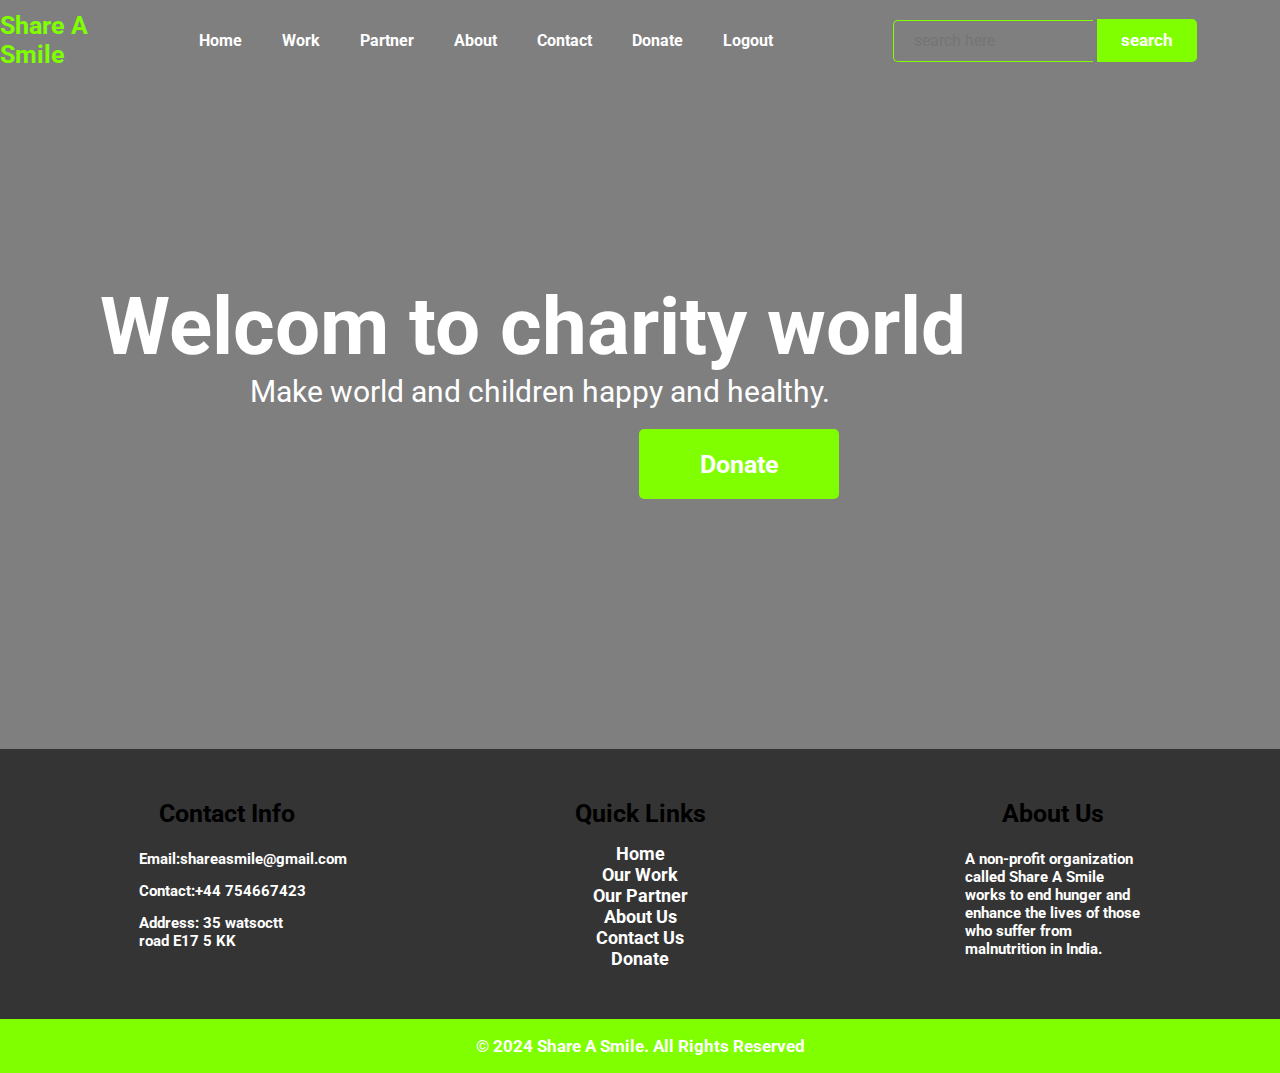
==== index.html @ f666f13c "first commit" ====
<!DOCTYPE html>
<html>

<head>
	<meta charset="utf-8">
	<meta name="viewport" content="width=device-width, initial-scale=1.0">
	<title>Share a Smile</title>
	<link rel="stylesheet" href="./assets/css/style.css">
</head>
<style>
	@import url('https://fonts.googleapis.com/css2?family=Roboto:ital,wght@0,100;0,300;0,400;0,500;0,700;0,900;1,100;1,300;1,400;1,500;1,700;1,900&display=swap');
	footer{
		background: #343434;
		margin-top: 250px;
		padding-top: 50px;
        clear: both;
	}
	.row{
		width: 1240px;
		margin: auto;
		display: flex;
		justify-content: center;
	}
	.fotcol{
		width: 33.3%;
	}
	h3{
		font-size: 25px;
		font-weight: bold;
		margin-bottom: 15px;
		text-align: center;
	}
	.fotcol p{
		width: 190px;
		color: #fff;
		margin: auto;
		padding: 7px;
		font-size: 15px;
		font-weight: bold;
	}
	.fotcol ul{
		text-align: center;
	}
	.list{
		padding: 0;
	}
	.list li{
		width: auto;
		text-align: center;
		position: relative;
		font-size: 18px;
	}
	.copright{
		background-color:#7fff00;
		text-align: center;
		padding: 10px 0;
		margin-top: 50px;
	}
	.copright p{
		
		color: #fff;
		font-size: 17px;
		margin: 0px;
		padding: 7px;
		font-weight: bold;
	}
</style>
<body>
	<div class="main">
		<div class="navbar">
			<div class="icon">
				<h2 class="logo">Share A Smile</h2>
			</div>
			<ul class="menu">
				<li><a href="index.html">Home</a></li>
				<li><a href="work.html">Work</a></li>
				<li><a href="partner.html">Partner</a></li>
				<li><a href="about.html">About</a></li>
				<li><a href="contact.html">Contact</a></li>
				<li><a href="donate.html">Donate</a></li>
				<li><a href="login.html">Logout</a></li>
				<div class="search">
					<input class="srch" type="search" placeholder="search here">
					<button class="btn"><a href="#">search</a></button>
				</div>
			</ul>
		</div>
	</div>
       <div class="contant">
		<h1> Welcom to charity world</h1>
	<p>Make world and children happy and healthy.</p>
    </div>
	<button class="dbtn"><a href="donate.html">Donate</a></button>
 </div>

	<footer>
		<div class="row">
			<div class="fotcol">
				<h3>Contact Info</h3>
				<p>Email:shareasmile@gmail.com</p>
				<p>Contact:+44 754667423</p>
				<p>Address: 35 watsoctt road E17 5 KK</p>
			</div>
			<div class="fotcol">
				<h3>Quick Links</h3>
				<ul class="list">
					<li><a href="index.html">Home</a></li>
					<li><a href="work.html">Our Work</a></li>
					<li><a href="partner.html">Our Partner</a></li>
					<li><a href="about.html">About Us</a></li>
					<li><a href="contact.html">Contact Us</a></li>
					<li><a href="donate.html">Donate</a></li>
				</ul>
			</div>
			<div class="fotcol">
				<h3>About Us</h3>
				<p>A non-profit organization called Share A Smile works to end hunger and enhance the lives of those who suffer from malnutrition in India.
				</p>
			</div>
		</div>
		<div class="copright">
			<p>&copy; 2024 Share A Smile. All Rights Reserved </p>
		</div>
	</footer>
</body>
</html>
---- assets/css/style.css ----
@import url('https://fonts.googleapis.com/css2?family=Roboto:ital,wght@0,100;0,300;0,400;0,500;0,700;0,900;1,100;1,300;1,400;1,500;1,700;1,900&display=swap');
*
{
	margin: 0;
	padding: 0;
	box-sizing: border-box;
	text-decoration: none;
	list-style-type: none;
	font-family: "Roboto", sans-serif;
}	
body
{
	background: linear-gradient(to top, rgba(0,0,0,0.5)50%, rgba(0,0,0,0.5)50%),url(/assets/img/mainbg.jpg) no-repeat;
	background-position: center;
	background-size: cover;
	height: 109vh;
}
.main
{
	max-width: 1320px;
	margin: auto;
}
.navbar
{
	display: flex;
	justify-content: space-between;
	align-items: center;
	height: 80px;	
}
.logo{
	color: #7fff00;
	font-size: 25px;
}
.menu
{
	width: 100%;
	height: 109vh;
	display: flex;
	justify-content: center;
	align-items: center;

	
}
.menu li a{
	padding: 20px;
}
ul li a{
	text-decoration: none;
	color: #fff;
	font-weight: bold;
	transition: 0.4s ease-in-out;
}
ul li a:hover{
	color: #7fff00;
}

.search{
	width: 350px;
	margin-left: 100px;
}
.srch{
	width: 200px;
	height: 40px;
	background: transparent;
	border: 1px solid #7fff00;
	color: #fff;
	border-right: none;
	font-size: 16px;
	padding: 20px;
	border-bottom-left-radius: 5px;
	border-top-left-radius: 5px;
}
.btn{
	width: 100px;
	height: 43px;
	background: #7fff00;
	border: 2px solid #7fff00;
	color:#fff;
	font-size: 15px;
	border-top-right-radius: 5px;
	border-bottom-right-radius: 5px;
}
.btn a{
	text-decoration: none;
	color: #fff;
	font-weight: bold;
	transition: 0.4s ease-in-out;	
	font-size: 17px;
}
.btn:focus{
	outline: none;
}
.srch:focus{
outline: none;
}
.contant{
 width: 1100px;
 height: auto;
 margin: auto;
 color: #fff;
 position: relative;
 margin-top: 200px;	
 font-size: 40px;
 margin-right: 80px;
}
.contant p{
 width: 870px;
 height: auto;
 margin: auto;
 color: #fff;
 position: relative;
 font-size: 30px;
 margin-right: 80px;
}

.dbtn{
	width: 200px;
	height: 70px;
	background: #7fff00;
	border: 2px solid #7fff00;
	margin-top: 20px;
	margin-left: 639px;
	color:#fff;
	font-size: 25px;
	border-top-right-radius: 5px;
	border-top-left-radius: 5px;
	border-bottom-right-radius: 5px;
	border-bottom-left-radius: 5px;
}
button{
	cursor: pointer;
}
.dbtn a{
	text-decoration: none;
	color: #fff;
	font-weight: bold;
	transition: 0.4s ease-in-out;
}
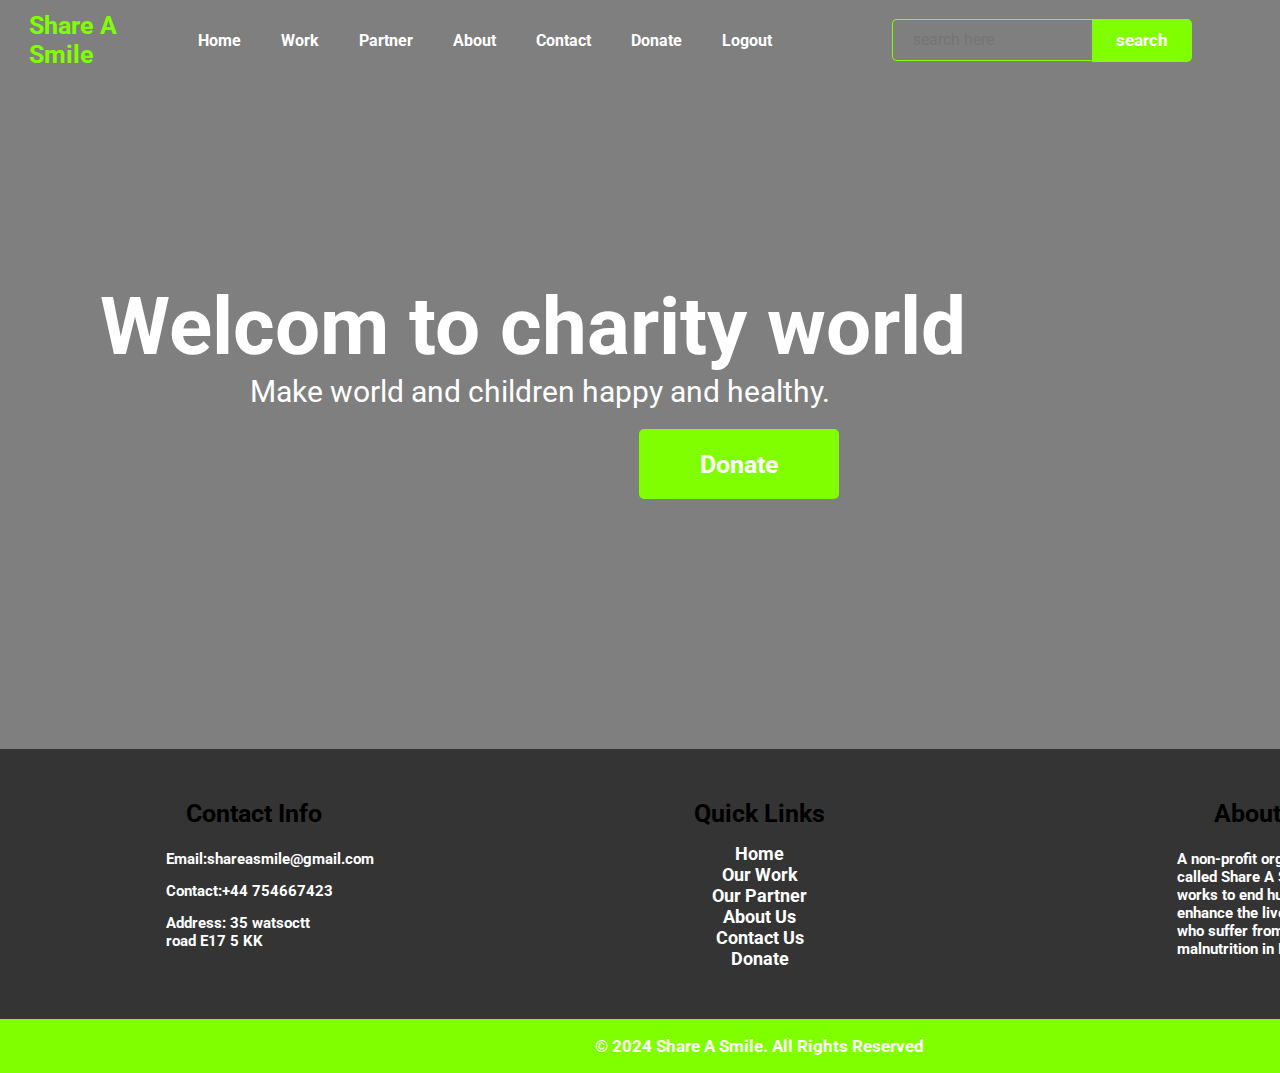
==== commit 48737221: "final commit" ====
--- a/index.html
+++ b/index.html
@@ -16,10 +16,10 @@
         clear: both;
 	}
 	.row{
-		width: 1240px;
+		width: 1519px;
 		margin: auto;
-		display: flex;
 		justify-content: center;
+		display:flex;
 	}
 	.fotcol{
 		width: 33.3%;
--- a/assets/css/style.css
+++ b/assets/css/style.css
@@ -8,12 +8,18 @@
 	list-style-type: none;
 	font-family: "Roboto", sans-serif;
 }	
+@media (max-width: 400px) {
+	 .menu .navbar .logo{   
+	  flex-direction: column;
+	}}
 body
 {
 	background: linear-gradient(to top, rgba(0,0,0,0.5)50%, rgba(0,0,0,0.5)50%),url(/assets/img/mainbg.jpg) no-repeat;
 	background-position: center;
 	background-size: cover;
-	height: 109vh;
+	height: 100vh;
+	display: flex;	
+	flex-wrap: wrap;
 }
 .main
 {
@@ -22,10 +28,10 @@
 }
 .navbar
 {
-	display: flex;
 	justify-content: space-between;
 	align-items: center;
-	height: 80px;	
+	height: 80px;
+	display: flex;	
 }
 .logo{
 	color: #7fff00;
@@ -38,7 +44,6 @@
 	display: flex;
 	justify-content: center;
 	align-items: center;
-
 	
 }
 .menu li a{
@@ -57,6 +62,8 @@
 .search{
 	width: 350px;
 	margin-left: 100px;
+	display: flex;
+	flex-wrap: wrap;
 }
 .srch{
 	width: 200px;
